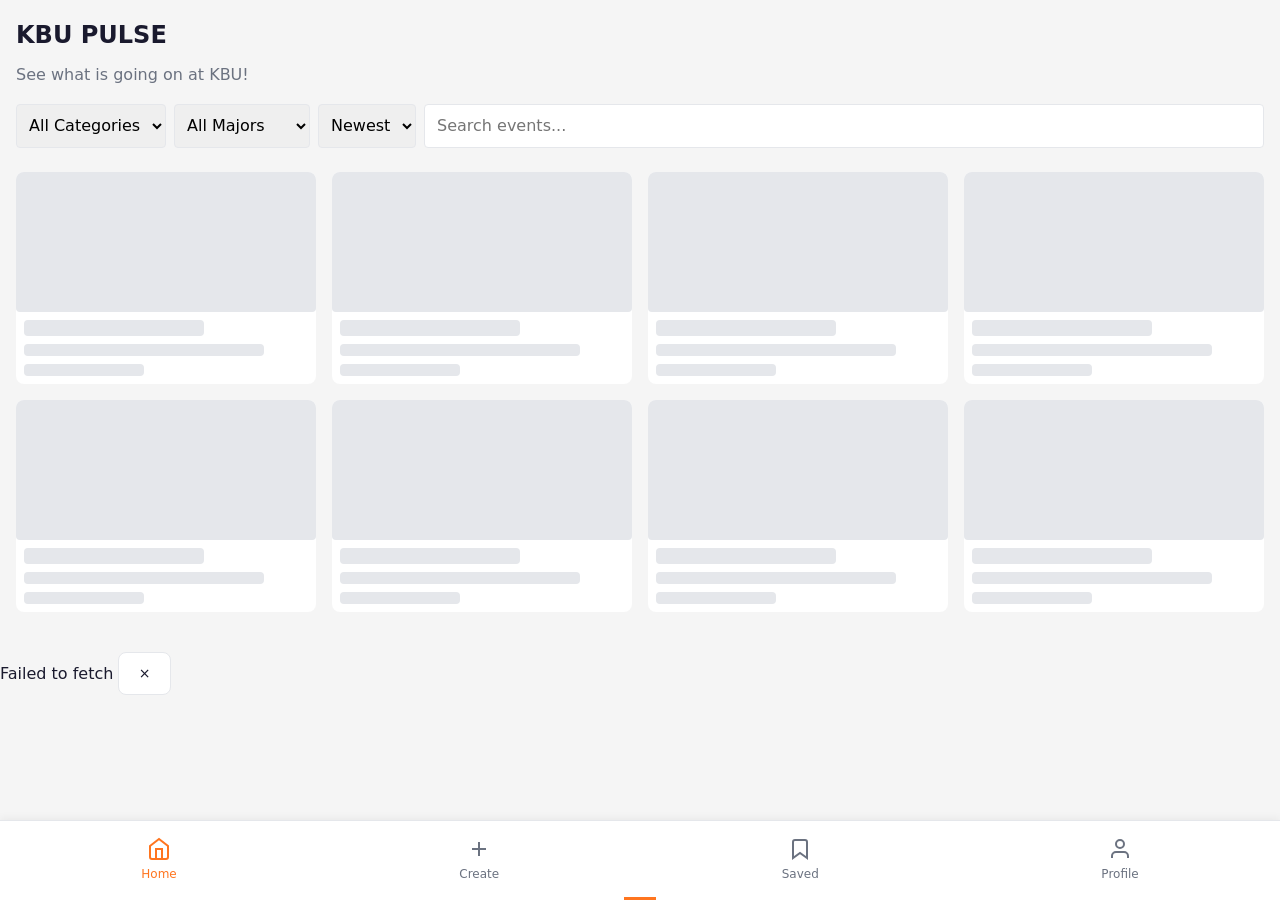
==== index.html @ 317b6acb "first commit" ====
<!DOCTYPE html>
<html lang="en">
<head>
    <meta charset="UTF-8">
    <meta name="viewport" content="width=device-width, initial-scale=1.0">
    <title>KBU PULSE - Events</title>
    <link rel="stylesheet" href="css/reset.css">
    <link rel="stylesheet" href="css/variables.css">
    <link rel="stylesheet" href="css/base.css">
    <link rel="stylesheet" href="css/components.css">
    <link rel="stylesheet" href="css/pages.css">
    <script src="js/navbar.js"></script>
</head>
<body>
    <nav class="navbar" id="navbar"></nav>

    <main class="p-4">
        <div class="mb-4">
            <h3 class="text-2xl font-bold">KBU PULSE</h3>
            <p class="text-muted">See what is going on at KBU!</p>
        </div>

        <div class="event-filters mb-4">
            <select class="filter-select" id="category-filter">
                <option value="">All Categories</option>
                <option value="HACKATHON">Hackathon</option>
                <option value="CAPSTONE">Capstone</option>
                <option value="STUDY_GROUP">Study Group</option>
                <option value="WORKSHOP">Workshop</option>
                <option value="SEMINAR">Seminar</option>
                <option value="CLUB_EVENT">Club Event</option>
                <option value="COMPETITION">Competition</option>
                <option value="OTHER">Other</option>
            </select>
            <select class="filter-select" id="major-filter">
                <option value="">All Majors</option>
                <option value="DTI">DTI</option>
                <option value="BBA">BBA</option>
                <option value="APDI">APDI</option>
                <option value="CIVIL">Civil</option>
                <option value="MECHANICAL">Mechanical</option>
                <option value="ELECTRICAL">Electrical</option>
                <option value="ARCHITECTURE">Architecture</option>
                <option value="IT">IT</option>
            </select>
            <select class="filter-select" id="sort-filter">
                <option value="newest">Newest</option>
                <option value="popular">Popular</option>
            </select>
            <input type="text" class="search-input" placeholder="Search events..." id="search-input">
        </div>

        <div id="event-list" class="grid grid-cols-2 sm:grid-cols-3 lg:grid-cols-4 gap-4">
        </div>

        <div id="pagination" class="mt-6 flex justify-center"></div>
    </main>
    <script type="module" src="js/main.js"></script>
</body>
</html>
---- css/variables.css ----
:root {
    --primary: #ff751f;
    --primary-dark: #e66b1a;
    --primary-light: #fff0e5;
    --bg: #F5F5F5;
    --surface: #FFFFFF;
    --bg-mobile: #FFFFFF;
    --text: #1A1A2E;
    --text-muted: #6B7280;
    --border: #E5E7EB;
    --radius: 8px;
    --radius-sm: 4px;
    --shadow-sm: 0 2px 4px rgba(0,0,0,0.05);
    --shadow-md: 0 4px 12px rgba(0,0,0,0.08);
    --shadow-lg: 0 8px 24px rgba(0,0,0,0.12);
    --success: #22C55E;
    --error: #EF4444;
    --warning: #F59E0B;
    --info: #3B82F6;
    --transition: all 0.2s ease;
}
---- css/base.css ----
/* Base Typography */
body {
    font-family: system-ui, -apple-system, 'Segoe UI', Roboto, Helvetica, Arial, sans-serif;
    font-size: 16px;
    color: var(--text);
    background-color: var(--bg);
    color: var(--text);
    line-height: 1.6;
}

h1 { font-size: 2rem; margin-bottom: 1rem; }
h2 { font-size: 1.75rem; margin-bottom: 0.75rem; }
h3 { font-size: 1.5rem; margin-bottom: 0.5rem; }

a:hover { color: var(--primary); }

/* Buttons */
.btn {
    display: inline-block;
    padding: 0.6rem 1.2rem;
    border-radius: var(--radius);
    font-size: 0.875rem;
    font-weight: 500;
    cursor: pointer;
    transition: var(--transition);
}

.btn-primary {
    background: var(--primary);
    color: white;
}
.btn-primary:hover { background: var(--primary-dark); }

.btn-secondary {
    background: var(--surface);
    color: var(--text);
    border: 1px solid var(--border);
}
.btn-secondary:hover { background: #F3F4F6; }
.btn-icon {
    display: inline-flex;
    align-items: center;
    justify-content: center;
    width: 36px;
    height: 36px;
    padding: 0;
    border-radius: var(--radius);
    cursor: pointer;
    transition: var(--transition);
    background: var(--surface);
    color: var(--text-muted);
    border: 1px solid var(--border);
}
.btn-icon:hover { color: var(--primary); border-color: var(--primary); }
.btn-icon svg { width: 18px; height: 18px; }

/* Forms */
.form-input {
    width: 100%;
    padding: 0.75rem 1rem;
    border: 1px solid var(--border);
    border-radius: var(--radius-sm);
    font-size: 1rem;
    transition: var(--transition);
}
.form-input:focus {
    outline: none;
    border-color: var(--primary);
    box-shadow: 0 0 0 3px var(--primary-light);
}

/* Cards */
.card {
    background: var(--surface);
    border-radius: var(--radius);
    padding: 1.5rem;
    box-shadow: var(--shadow-sm);
}

.card-img {
    width: 100%;
    height: 180px;
    object-fit: cover;
    border-radius: var(--radius-sm);
    margin-bottom: 1rem;
}

/* Utilities */
.text-center { text-align: center; }
.text-muted { color: var(--text-muted); }
.text-error { color: var(--error); }
.mb-1 { margin-bottom: 0.5rem; }
.mb-2 { margin-bottom: 1rem; }
.mb-3 { margin-bottom: 1.5rem; }
.mb-4 { margin-bottom: 1rem; }
.mb-6 { margin-bottom: 1.5rem; }
.mt-2 { margin-top: 0.5rem; }
.mt-4 { margin-top: 1rem; }
.mt-6 { margin-top: 1.5rem; }
.mt-8 { margin-top: 2rem; }
.gap-1 { gap: 0.5rem; }
.gap-2 { gap: 1rem; }
.gap-4 { gap: 1rem; }
.p-4 { padding: 1rem; }
.p-8 { padding: 2rem; }
.py-12 { padding-top: 3rem; padding-bottom: 3rem; }
.block { display: block; }
.flex { display: flex; }
.flex-col { flex-direction: column; }
.items-center { align-items: center; }
.justify-center { justify-content: center; }
.w-full { width: 100%; }
.min-vh-100 { min-height: 100vh; }
.mx-auto { margin-left: auto; margin-right: auto; }
.max-w-md { max-width: 448px; }
.max-w-2xl { max-width: 672px; }
.max-w-3xl { max-width: 768px; }
.grid { display: grid; }
.grid-cols-2 { grid-template-columns: repeat(2, 1fr); }
.text-sm { font-size: 0.875rem; }
.text-lg { font-size: 1.125rem; }
.text-xl { font-size: 1.25rem; }
.text-2xl { font-size: 1.5rem; }
.font-bold { font-weight: 700; }
.rounded-lg { border-radius: 0.5rem; }
.shadow-card { box-shadow: var(--shadow-md); }
.border { border: 1px solid var(--border); }
.space-y-3 { display: flex; flex-direction: column; gap: 0.75rem; }
.space-y-4 { display: flex; flex-direction: column; gap: 1rem; }

@media (min-width: 640px) {
    .sm\:grid-cols-3 { grid-template-columns: repeat(3, 1fr); }
}

@media (min-width: 1024px) {
    .lg\:grid-cols-4 { grid-template-columns: repeat(4, 1fr); }
}

/* Focus ring */
*:focus-visible {
    outline: 2px solid var(--primary);
    outline-offset: 2px;
}

/* Skeleton loading */
@keyframes pulse {
    0%, 100% { opacity: 1; }
    50% { opacity: 0.4; }
}
.skeleton {
    background: var(--border);
    border-radius: var(--radius-sm);
    animation: pulse 1.5s ease-in-out infinite;
}
.skeleton-card {
    background: var(--surface);
    border-radius: var(--radius);
    overflow: hidden;
}
.skeleton-card .skeleton-img { width: 100%; height: 140px; }
.skeleton-card .skeleton-title { height: 1rem; margin: 0.5rem; width: 60%; }
.skeleton-card .skeleton-text { height: 0.75rem; margin: 0 0.5rem 0.5rem; width: 80%; }
.skeleton-card .skeleton-meta { height: 0.75rem; margin: 0 0.5rem 0.5rem; width: 40%; }
---- css/components.css ----
/* ===== Bottom Navbar (Fixed) ===== */

/* Navbar container - fixed at bottom */
.navbar {
    position: fixed;
    bottom: 0;
    left: 0;
    right: 0;
    background: var(--surface);
    border-top: 1px solid var(--border);
    z-index: 100;
    box-shadow: 0 -2px 8px rgba(0,0,0,0.05);
    display: flex;
    justify-content: space-around;
    align-items: center;
    padding: 0.5rem 0;
}

/* Navbar items - 4 equally spaced */
.nav-item {
    display: flex;
    flex-direction: column;
    align-items: center;
    gap: 0.125rem;
    color: var(--text-muted);
    text-decoration: none;
    padding: 0.5rem 0.75rem;
    min-width: 48px;
    font-size: 0.75rem;
    transition: color var(--transition);
}

.nav-item.active { color: var(--primary); }

.nav-item svg {
    width: 24px;
    height: 24px;
    margin-bottom: 2px;
}

/* Hover state */
.nav-item:hover { color: var(--primary-dark); }

/* Active state - primary color */
.nav-item.active { color: var(--primary); }

/* ===== Body Padding (so content doesn't hide under fixed navbar) ===== */

body {
    padding-bottom: 64px; /* navbar height */
}

/* Optional: larger padding on desktop if needed */
@media (min-width: 768px) {
    body {
        padding-bottom: 64px;
    }
}

/* ===== Optional: Active page indicator bar ===== */
.navbar .active::after {
    content: '';
    position: absolute;
    bottom: 0;
    left: 50%;
    transform: translateX(-50%);
    width: 32px;
    height: 3px;
    background: var(--primary);
}
---- css/pages.css ----
/* ===== Navbar (Fixed Bottom) ===== */

/* Mobile-first: full-width bottom navbar */
.navbar {
    position: fixed;
    bottom: 0;
    left: 0;
    right: 0;
    background: var(--surface);
    border-top: 1px solid var(--border);
    z-index: 100;
    box-shadow: 0 -2px 8px rgba(0,0,0,0.05);
}

/* Desktop: center with max-width */
/* @media (min-width: 768px) {
    .navbar {
        left: 50%;
        right: auto;
        transform: translateX(-50%);
        max-width: var(--max-width, 720px);
    }
} */

/* Navbar content */
.nav-links {
    display: flex;
    justify-content: space-around;
    align-items: center;
    flex-wrap: wrap;
    padding: 0.5rem 1rem;
}

.nav-links a, .nav-links button {
    color: var(--primary);
    padding: 0.5rem 0.75rem;
    margin: 0 0.25rem;
    font-size: 0.875rem;
    white-space: nowrap;
}

.nav-links a:hover, .nav-links button:hover {
    color: var(--primary-dark);
}

/* Brand on desktop only */
@media (min-width: 768px) {
    .nav-brand { display: block; margin-right: 2rem; }
}

/* Hide brand on mobile (bottom bar) */
@media (max-width: 767px) {
    .nav-brand { display: none; }
}

/* ===== Body Padding (so content doesn't hide under fixed navbar) ===== */

body {
    padding-bottom: 60px; /* navbar height */
}

@media (min-width: 768px) {
    body {
        padding-bottom: 60px; /* consistent padding on desktop */
    }
}

/* ===== Existing Page Styles (unchanged below) ===== */

/* Home page - Event List */
.event-filters { margin-bottom: 1.5rem; display: flex; flex-wrap: wrap; gap: 0.5rem; }
.filter-select { padding: 0.5rem; border-radius: var(--radius-sm); border: 1px solid var(--border); }
.search-input { flex: 1; min-width: 200px; padding: 0.5rem 0.75rem; border: 1px solid var(--border); border-radius: var(--radius-sm); }

/* Profile page - Tabs */
.tabs { display: flex; gap: 0.5rem; margin-bottom: 1.5rem; }
.tab { padding: 0.5rem 1rem; border-radius: var(--radius-sm) var(--radius-sm) 0 0; border: 1px solid var(--border); cursor: pointer; }
.tab-active { background: var(--primary); color: white; border-color: var(--primary); }

/* Profile sub-pages */
.profile-section { display: none; }
.profile-section.active { display: block; }
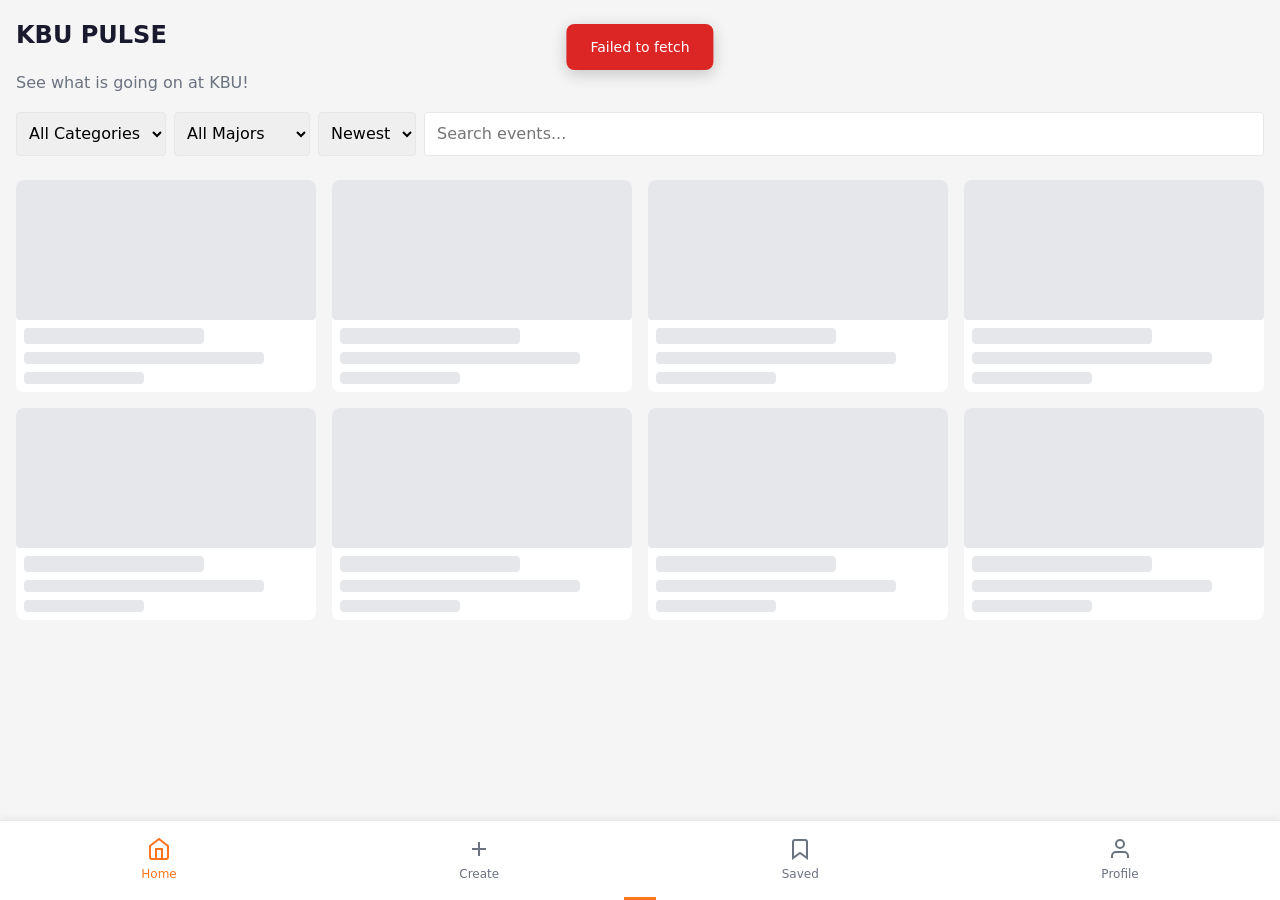
==== commit f9a2c19a: "refactor: replace tailwind-like utilities with semantic CSS classes - Remove all utility classes fro" ====
--- a/index.html
+++ b/index.html
@@ -14,13 +14,13 @@
 <body>
     <nav class="navbar" id="navbar"></nav>
 
-    <main class="p-4">
-        <div class="mb-4">
-            <h3 class="text-2xl font-bold">KBU PULSE</h3>
+    <main class="page-content">
+        <div class="page-header">
+            <h3 class="page-title">KBU PULSE</h3>
             <p class="text-muted">See what is going on at KBU!</p>
         </div>
 
-        <div class="event-filters mb-4">
+        <div class="event-filters">
             <select class="filter-select" id="category-filter">
                 <option value="">All Categories</option>
                 <option value="HACKATHON">Hackathon</option>
@@ -50,10 +50,10 @@
             <input type="text" class="search-input" placeholder="Search events..." id="search-input">
         </div>
 
-        <div id="event-list" class="grid grid-cols-2 sm:grid-cols-3 lg:grid-cols-4 gap-4">
+        <div id="event-list" class="event-grid">
         </div>
 
-        <div id="pagination" class="mt-6 flex justify-center"></div>
+        <div id="pagination" class="pagination-row"></div>
     </main>
     <script type="module" src="js/main.js"></script>
 </body>
--- a/css/base.css
+++ b/css/base.css
@@ -41,18 +41,21 @@
     display: inline-flex;
     align-items: center;
     justify-content: center;
-    width: 36px;
+    gap: 0.25rem;
+    min-width: 36px;
     height: 36px;
-    padding: 0;
+    padding: 0 0.5rem;
     border-radius: var(--radius);
     cursor: pointer;
     transition: var(--transition);
     background: var(--surface);
     color: var(--text-muted);
     border: 1px solid var(--border);
+    font-size: 0.8rem;
 }
 .btn-icon:hover { color: var(--primary); border-color: var(--primary); }
-.btn-icon svg { width: 18px; height: 18px; }
+.btn-icon.active { color: var(--primary); border-color: var(--primary); background: var(--primary-light); }
+.btn-icon svg { width: 18px; height: 18px; flex-shrink: 0; }
 
 /* Forms */
 .form-input {
@@ -85,57 +88,6 @@
     margin-bottom: 1rem;
 }
 
-/* Utilities */
-.text-center { text-align: center; }
-.text-muted { color: var(--text-muted); }
-.text-error { color: var(--error); }
-.mb-1 { margin-bottom: 0.5rem; }
-.mb-2 { margin-bottom: 1rem; }
-.mb-3 { margin-bottom: 1.5rem; }
-.mb-4 { margin-bottom: 1rem; }
-.mb-6 { margin-bottom: 1.5rem; }
-.mt-2 { margin-top: 0.5rem; }
-.mt-4 { margin-top: 1rem; }
-.mt-6 { margin-top: 1.5rem; }
-.mt-8 { margin-top: 2rem; }
-.gap-1 { gap: 0.5rem; }
-.gap-2 { gap: 1rem; }
-.gap-4 { gap: 1rem; }
-.p-4 { padding: 1rem; }
-.p-8 { padding: 2rem; }
-.py-12 { padding-top: 3rem; padding-bottom: 3rem; }
-.block { display: block; }
-.flex { display: flex; }
-.flex-col { flex-direction: column; }
-.items-center { align-items: center; }
-.justify-center { justify-content: center; }
-.w-full { width: 100%; }
-.min-vh-100 { min-height: 100vh; }
-.mx-auto { margin-left: auto; margin-right: auto; }
-.max-w-md { max-width: 448px; }
-.max-w-2xl { max-width: 672px; }
-.max-w-3xl { max-width: 768px; }
-.grid { display: grid; }
-.grid-cols-2 { grid-template-columns: repeat(2, 1fr); }
-.text-sm { font-size: 0.875rem; }
-.text-lg { font-size: 1.125rem; }
-.text-xl { font-size: 1.25rem; }
-.text-2xl { font-size: 1.5rem; }
-.font-bold { font-weight: 700; }
-.rounded-lg { border-radius: 0.5rem; }
-.shadow-card { box-shadow: var(--shadow-md); }
-.border { border: 1px solid var(--border); }
-.space-y-3 { display: flex; flex-direction: column; gap: 0.75rem; }
-.space-y-4 { display: flex; flex-direction: column; gap: 1rem; }
-
-@media (min-width: 640px) {
-    .sm\:grid-cols-3 { grid-template-columns: repeat(3, 1fr); }
-}
-
-@media (min-width: 1024px) {
-    .lg\:grid-cols-4 { grid-template-columns: repeat(4, 1fr); }
-}
-
 /* Focus ring */
 *:focus-visible {
     outline: 2px solid var(--primary);
@@ -160,4 +112,242 @@
 .skeleton-card .skeleton-img { width: 100%; height: 140px; }
 .skeleton-card .skeleton-title { height: 1rem; margin: 0.5rem; width: 60%; }
 .skeleton-card .skeleton-text { height: 0.75rem; margin: 0 0.5rem 0.5rem; width: 80%; }
-.skeleton-card .skeleton-meta { height: 0.75rem; margin: 0 0.5rem 0.5rem; width: 40%; }+.skeleton-card .skeleton-meta { height: 0.75rem; margin: 0 0.5rem 0.5rem; width: 40%; }
+
+/* Comment form */
+.comment-form {
+    display: flex;
+    flex-direction: column;
+    gap: 0.5rem;
+    margin-bottom: 1rem;
+    padding-bottom: 1rem;
+    border-bottom: 1px solid var(--border);
+}
+.comment-form textarea {
+    width: 100%;
+    padding: 0.75rem 1rem;
+    border: 1px solid var(--border);
+    border-radius: var(--radius-sm);
+    font-size: 0.875rem;
+    font-family: inherit;
+    resize: vertical;
+    transition: var(--transition);
+}
+.comment-form textarea:focus {
+    outline: none;
+    border-color: var(--primary);
+    box-shadow: 0 0 0 3px var(--primary-light);
+}
+.comment-form .btn {
+    align-self: flex-end;
+}
+
+/* Pagination buttons */
+.pagination-btn {
+    display: inline-flex;
+    align-items: center;
+    justify-content: center;
+    min-width: 32px;
+    height: 32px;
+    padding: 0 0.5rem;
+    border: 1px solid var(--border);
+    border-radius: var(--radius-sm);
+    background: var(--surface);
+    color: var(--text);
+    font-size: 0.8rem;
+    cursor: pointer;
+    transition: var(--transition);
+}
+.pagination-btn:hover {
+    border-color: var(--primary);
+    color: var(--primary);
+}
+.pagination-btn.active {
+    background: var(--primary);
+    border-color: var(--primary);
+    color: white;
+}
+
+/* Image preview */
+.image-preview {
+    display: flex;
+    flex-wrap: wrap;
+    gap: 0.5rem;
+    margin-top: 0.5rem;
+}
+.image-preview .preview-item {
+    position: relative;
+    width: 80px;
+    height: 80px;
+}
+.image-preview .preview-item img {
+    width: 100%;
+    height: 100%;
+    object-fit: cover;
+    border-radius: var(--radius-sm);
+    border: 1px solid var(--border);
+}
+.image-preview .preview-item .remove-btn {
+    position: absolute;
+    top: -6px;
+    right: -6px;
+    width: 20px;
+    height: 20px;
+    border-radius: 50%;
+    background: var(--error);
+    color: white;
+    border: none;
+    cursor: pointer;
+    font-size: 0.7rem;
+    display: flex;
+    align-items: center;
+    justify-content: center;
+    line-height: 1;
+}
+
+/* Toast overlay */
+.toast {
+    position: fixed;
+    top: 1.5rem;
+    left: 50%;
+    transform: translateX(-50%) translateY(-120%);
+    padding: 0.75rem 1.5rem;
+    border-radius: 8px;
+    font-size: 0.875rem;
+    font-weight: 500;
+    color: #fff;
+    z-index: 9999;
+    pointer-events: auto;
+    box-shadow: 0 4px 16px rgba(0, 0, 0, 0.2);
+    transition: transform 0.3s ease, opacity 0.3s ease;
+    opacity: 0;
+    max-width: 90vw;
+    text-align: center;
+}
+.toast-show {
+    transform: translateX(-50%) translateY(0);
+    opacity: 1;
+}
+.toast-info {
+    background: #334155;
+}
+.toast-success {
+    background: #16a34a;
+}
+.toast-error {
+    background: #dc2626;
+}
+
+/* Event images grid */
+.event-images-grid {
+    display: grid;
+    grid-template-columns: repeat(2, 1fr);
+    gap: 0.5rem;
+    margin: 0.75rem 0;
+}
+.event-images-grid .event-card-img {
+    width: 100%;
+    height: 160px;
+    object-fit: cover;
+    border-radius: 8px;
+    transition: opacity 0.2s;
+}
+.event-images-grid .event-card-img:hover {
+    opacity: 0.85;
+}
+
+/* Lightbox overlay */
+.lightbox-overlay {
+    position: fixed;
+    inset: 0;
+    background: rgba(0, 0, 0, 0.9);
+    z-index: 10000;
+    display: flex;
+    align-items: center;
+    justify-content: center;
+    opacity: 0;
+    transition: opacity 0.3s ease;
+}
+.lightbox-show {
+    opacity: 1;
+}
+.lightbox-img {
+    max-width: 90vw;
+    max-height: 85vh;
+    object-fit: contain;
+    border-radius: 8px;
+    user-select: none;
+}
+.lightbox-close {
+    position: absolute;
+    top: 1rem;
+    right: 1.5rem;
+    background: none;
+    border: none;
+    color: #fff;
+    font-size: 2rem;
+    cursor: pointer;
+    line-height: 1;
+    z-index: 10001;
+}
+.lightbox-nav {
+    position: absolute;
+    top: 50%;
+    transform: translateY(-50%);
+    background: rgba(255, 255, 255, 0.15);
+    border: none;
+    color: #fff;
+    font-size: 2.5rem;
+    cursor: pointer;
+    padding: 0.5rem 1rem;
+    border-radius: 8px;
+    transition: background 0.2s;
+    user-select: none;
+}
+.lightbox-nav:hover {
+    background: rgba(255, 255, 255, 0.3);
+}
+.lightbox-prev {
+    left: 1rem;
+}
+.lightbox-next {
+    right: 1rem;
+}
+.lightbox-counter {
+    position: absolute;
+    bottom: 1.5rem;
+    left: 50%;
+    transform: translateX(-50%);
+    color: rgba(255, 255, 255, 0.8);
+    font-size: 0.875rem;
+    font-weight: 500;
+}
+
+/* Event metadata badges */
+.event-meta {
+    display: flex;
+    flex-wrap: wrap;
+    gap: 0.5rem;
+}
+.meta-badge {
+    display: inline-flex;
+    align-items: center;
+    padding: 0.25rem 0.625rem;
+    font-size: 0.7rem;
+    font-weight: 600;
+    border-radius: 9999px;
+    text-transform: uppercase;
+    letter-spacing: 0.025em;
+}
+.meta-major {
+    background: #dbeafe;
+    color: #1e40af;
+}
+.meta-category {
+    background: #fef3c7;
+    color: #92400e;
+}
+.meta-date {
+    background: #f3f4f6;
+    color: #4b5563;
+}
--- a/css/pages.css
+++ b/css/pages.css
@@ -65,6 +65,143 @@
     }
 }
 
+/* ===== Page Layout ===== */
+
+/* Standard page content padding */
+.page-content { padding: 1rem; }
+
+/* Centered content wrapper with max-width */
+.content-wrapper {
+    max-width: 768px;
+    margin-left: auto;
+    margin-right: auto;
+    padding: 1rem;
+}
+
+/* Centered full-height page (login, register, create-event) */
+.page-center {
+    min-height: calc(100vh - 60px);
+    display: flex;
+    flex-direction: column;
+    align-items: center;
+    justify-content: center;
+    padding: 1rem;
+}
+
+/* Narrow bordered card used on auth / form pages */
+.auth-card {
+    width: 100%;
+    max-width: 448px;
+    padding: 2rem;
+    background: var(--surface);
+    border: 1px solid var(--border);
+    border-radius: 0.5rem;
+    box-shadow: var(--shadow-md);
+}
+
+/* Centered "please log in" message */
+.guest-message {
+    text-align: center;
+    padding: 3rem 0;
+}
+
+/* Page header block with title */
+.page-header { margin-bottom: 1rem; }
+.page-title {
+    font-size: 1.5rem;
+    font-weight: 700;
+    margin-bottom: 1rem;
+}
+.section-title {
+    font-size: 1.25rem;
+    font-weight: 700;
+    margin-bottom: 0.75rem;
+}
+
+/* Centered heading inside auth cards */
+.auth-title {
+    font-size: 1.25rem;
+    font-weight: 700;
+    text-align: center;
+    margin-bottom: 1.5rem;
+}
+
+/* Full-width button inside a form */
+.form-stack .btn {
+    width: 100%;
+}
+
+/* Small centered text below forms */
+.form-footer {
+    text-align: center;
+    font-size: 0.875rem;
+    margin-top: 1rem;
+}
+
+/* Sidebar cards stacked */
+.detail-sidebar > * + * {
+    margin-top: 1rem;
+}
+
+/* Comment list */
+.comment-count {
+    font-size: 0.875rem;
+}
+
+/* Small pagination inside comment section */
+.pagination-row--compact {
+    margin-top: 0.75rem;
+    display: flex;
+    justify-content: center;
+}
+
+/* Empty state */
+.empty-state p { margin-bottom: 1rem; }
+
+/* Pagination row */
+.pagination-row {
+    margin-top: 1.5rem;
+    display: flex;
+    justify-content: center;
+}
+
+/* Text helpers */
+.text-muted { color: var(--text-muted); }
+.text-error { color: var(--error); }
+
+/* ===== Home page - Event Grid ===== */
+
+.event-grid {
+    display: grid;
+    grid-template-columns: repeat(2, 1fr);
+    gap: 1rem;
+}
+@media (min-width: 640px) {
+    .event-grid { grid-template-columns: repeat(3, 1fr); }
+}
+@media (min-width: 1024px) {
+    .event-grid { grid-template-columns: repeat(4, 1fr); }
+}
+
+/* ===== Forms (auth / create event) ===== */
+
+.form-stack {
+    display: flex;
+    flex-direction: column;
+    gap: 1rem;
+}
+.form-label {
+    display: block;
+    font-size: 0.875rem;
+    font-weight: 500;
+    margin-bottom: 0.5rem;
+}
+.comment-list {
+    display: flex;
+    flex-direction: column;
+    gap: 0.75rem;
+}
+
 /* ===== Existing Page Styles (unchanged below) ===== */
 
 /* Home page - Event List */
@@ -79,4 +216,22 @@
 
 /* Profile sub-pages */
 .profile-section { display: none; }
-.profile-section.active { display: block; }+.profile-section.active { display: block; }
+
+/* Event Detail - Responsive Layout */
+.detail-layout { max-width: 960px; margin: 0 auto; }
+.detail-main,
+.detail-sidebar { min-width: 0; }
+
+@media (min-width: 768px) {
+    .detail-layout {
+        display: grid;
+        grid-template-columns: 1fr 320px;
+        gap: 1.5rem;
+        align-items: start;
+    }
+    .detail-sidebar {
+        position: sticky;
+        top: 1rem;
+    }
+}
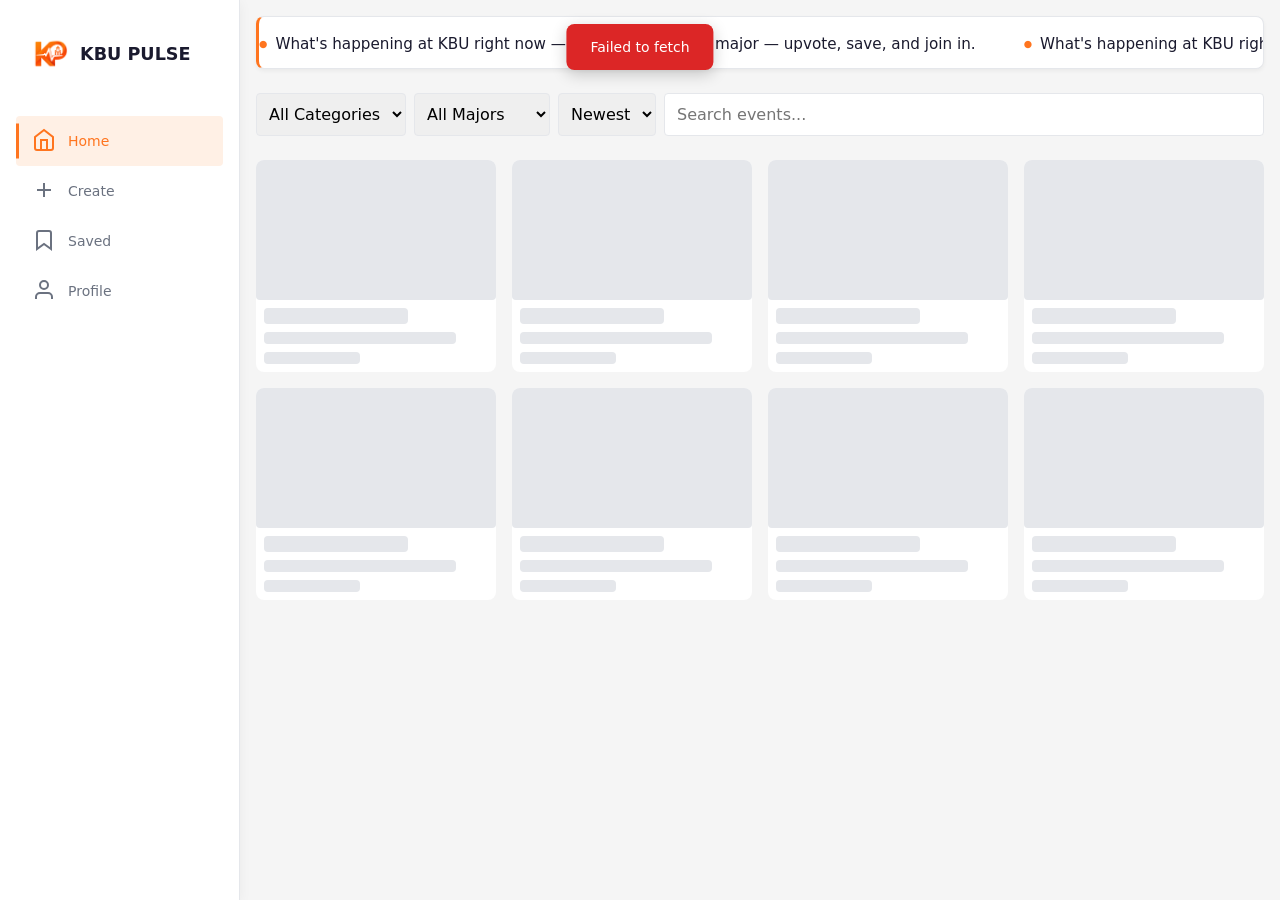
==== commit bc2d1a43: "feat: home header ticker and logo, desktop sidebar brand" ====
--- a/index.html
+++ b/index.html
@@ -16,8 +16,16 @@
 
     <main class="page-content">
         <div class="page-header">
-            <h3 class="page-title">KBU PULSE</h3>
-            <p class="text-muted">See what is going on at KBU!</p>
+            <div class="page-eyebrow">
+                <img src="assets/kbu-pulse-logo.png" alt="KBU PULSE" class="page-eyebrow-logo">
+                <span>KBU PULSE</span>
+            </div>
+            <div class="hero-ticker">
+                <div class="hero-ticker-track">
+                    <div class="hero-ticker-item"><span class="hero-ticker-dot">●</span> What's happening at KBU right now — Events from every major — upvote, save, and join in.</div>
+                    <div class="hero-ticker-item" aria-hidden="true"><span class="hero-ticker-dot">●</span> What's happening at KBU right now — Events from every major — upvote, save, and join in.</div>
+                </div>
+            </div>
         </div>
 
         <div class="event-filters">
--- a/css/components.css
+++ b/css/components.css
@@ -18,6 +18,7 @@
 
 /* Navbar items - 4 equally spaced */
 .nav-item {
+    position: relative;
     display: flex;
     flex-direction: column;
     align-items: center;
--- a/css/pages.css
+++ b/css/pages.css
@@ -12,15 +12,75 @@
     box-shadow: 0 -2px 8px rgba(0,0,0,0.05);
 }
 
-/* Desktop: center with max-width */
-/* @media (min-width: 768px) {
+/* Desktop: un-collapsible left sidebar */
+@media (min-width: 992px) {
     .navbar {
-        left: 50%;
+        top: 0;
+        bottom: 0;
+        left: 0;
         right: auto;
-        transform: translateX(-50%);
-        max-width: var(--max-width, 720px);
-    }
-} */
+        width: 240px;
+        flex-direction: column;
+        align-items: stretch;
+        justify-content: flex-start;
+        padding: 1.5rem 1rem;
+        border-top: none;
+        border-right: 1px solid var(--border);
+        box-shadow: 0 2px 12px rgba(0,0,0,0.05);
+    }
+
+    .nav-brand {
+        display: flex;
+        align-items: center;
+        gap: 0.75rem;
+        padding: 0.75rem 1rem;
+        margin-bottom: 2rem;
+    }
+    .nav-brand-img {
+        width: 36px;
+        height: 36px;
+        border-radius: var(--radius-sm);
+        object-fit: cover;
+    }
+    .nav-brand-name {
+        font-size: 1.1rem;
+        font-weight: 700;
+        color: var(--text);
+    }
+
+    .nav-item {
+        flex-direction: row;
+        justify-content: flex-start;
+        align-items: center;
+        gap: 0.75rem;
+        width: 100%;
+        padding: 0.75rem 1rem;
+        font-size: 0.875rem;
+        border-radius: var(--radius-sm);
+    }
+
+    .nav-item.active {
+        background: var(--primary-light);
+        color: var(--primary);
+    }
+
+    .navbar .active::after {
+        left: 0;
+        top: 50%;
+        transform: translateY(-50%);
+        width: 3px;
+        height: 70%;
+    }
+
+    body {
+        padding-bottom: 0;
+        padding-left: 240px;
+    }
+
+    .page-center {
+        min-height: 100vh;
+    }
+}
 
 /* Navbar content */
 .nav-links {
@@ -43,13 +103,8 @@
     color: var(--primary-dark);
 }
 
-/* Brand on desktop only */
-@media (min-width: 768px) {
-    .nav-brand { display: block; margin-right: 2rem; }
-}
-
-/* Hide brand on mobile (bottom bar) */
-@media (max-width: 767px) {
+/* Brand visible only inside the desktop sidebar (≥992px) */
+@media (max-width: 991.98px) {
     .nav-brand { display: none; }
 }
 
@@ -106,11 +161,85 @@
 }
 
 /* Page header block with title */
-.page-header { margin-bottom: 1rem; }
 .page-title {
     font-size: 1.5rem;
+    font-weight: 800;
+    margin-bottom: 1rem;
+}
+
+/* Home header eyebrow (index.html only) */
+.page-header {
+    margin-bottom: 1.5rem;
+}
+.page-eyebrow {
+    display: inline-flex;
+    align-items: center;
+    gap: 0.5rem;
+    font-size: 0.75rem;
     font-weight: 700;
-    margin-bottom: 1rem;
+    text-transform: uppercase;
+    letter-spacing: 0.12em;
+    color: var(--primary);
+    padding-bottom: 0.5rem;
+    margin-bottom: 0.5rem;
+    border-bottom: 2px solid var(--primary);
+}
+.page-eyebrow-logo {
+    width: 22px;
+    height: 22px;
+    border-radius: var(--radius-sm);
+    object-fit: cover;
+}
+
+/* Eyebrow is mobile-only (desktop sidebar carries the brand) */
+@media (min-width: 992px) {
+    .page-eyebrow {
+        display: none;
+    }
+}
+
+/* Home marquee ticker (index.html only) */
+.hero-ticker {
+    overflow: hidden;
+    white-space: nowrap;
+    background: var(--surface);
+    border: 1px solid var(--border);
+    border-left: 3px solid var(--primary);
+    border-radius: var(--radius);
+    box-shadow: var(--shadow-sm);
+    padding: 0.75rem 0;
+}
+.hero-ticker-track {
+    display: inline-flex;
+    align-items: center;
+    animation: hero-ticker 20s linear infinite;
+    will-change: transform;
+}
+.hero-ticker:hover .hero-ticker-track {
+    animation-play-state: paused;
+}
+.hero-ticker-item {
+    display: inline-flex;
+    align-items: center;
+    gap: 0.5rem;
+    font-size: 0.95rem;
+    font-weight: 500;
+    color: var(--text);
+    padding-right: 3rem;
+}
+.hero-ticker-dot {
+    color: var(--primary);
+    font-size: 0.6rem;
+}
+@keyframes hero-ticker {
+    from { transform: translateX(0); }
+    to { transform: translateX(-50%); }
+}
+@media (prefers-reduced-motion: reduce) {
+    .hero-ticker-track {
+        animation: none;
+        flex-wrap: wrap;
+    }
 }
 .section-title {
     font-size: 1.25rem;
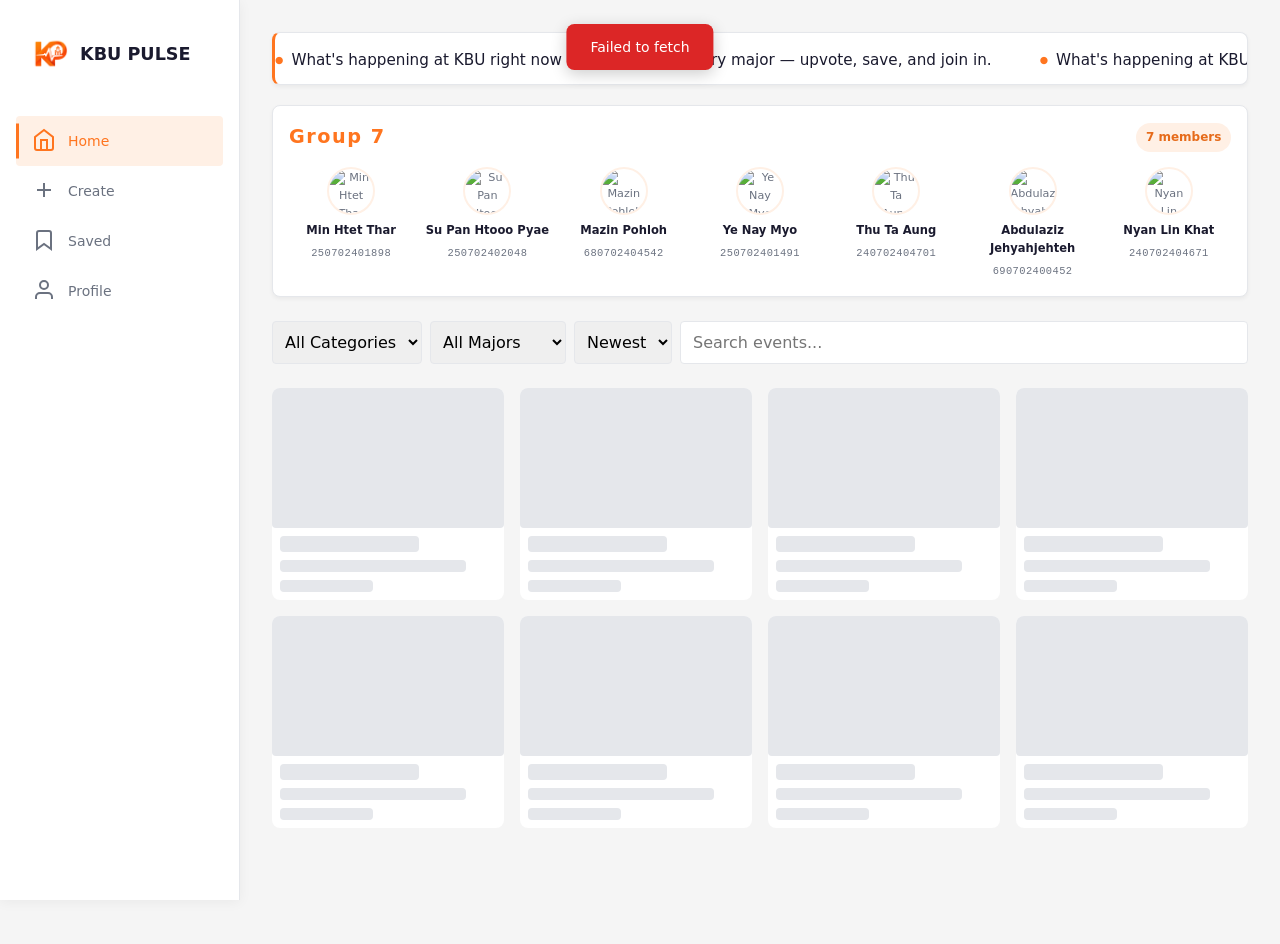
==== commit 0db823e8: "feat: improve PWA profile and event experience" ====
--- a/index.html
+++ b/index.html
@@ -3,6 +3,8 @@
 <head>
     <meta charset="UTF-8">
     <meta name="viewport" content="width=device-width, initial-scale=1.0">
+    <meta name="theme-color" content="#ff751f">
+    <link rel="manifest" href="manifest.webmanifest">
     <title>KBU PULSE - Events</title>
     <link rel="stylesheet" href="css/reset.css">
     <link rel="stylesheet" href="css/variables.css">
@@ -26,6 +28,15 @@
                     <div class="hero-ticker-item" aria-hidden="true"><span class="hero-ticker-dot">●</span> What's happening at KBU right now — Events from every major — upvote, save, and join in.</div>
                 </div>
             </div>
+            <section class="group-project" aria-labelledby="group-project-title">
+                <div class="group-project-heading">
+                    <div>
+                        <p class="page-eyebrow-label">Group 7</p>
+                    </div>
+                    <span class="group-project-count">7 members</span>
+                </div>
+                <div id="group-members" class="group-members"></div>
+            </section>
         </div>
 
         <div class="event-filters">
@@ -65,4 +76,4 @@
     </main>
     <script type="module" src="js/main.js"></script>
 </body>
-</html>+</html>
--- a/css/variables.css
+++ b/css/variables.css
@@ -17,5 +17,6 @@
     --error: #EF4444;
     --warning: #F59E0B;
     --info: #3B82F6;
+    --nav-height: 84px;
     --transition: all 0.2s ease;
 }
--- a/css/base.css
+++ b/css/base.css
@@ -350,4 +350,24 @@
 .meta-date {
     background: #f3f4f6;
     color: #4b5563;
-}+    text-transform: none;
+    letter-spacing: normal;
+}
+.event-detail-gallery {
+    margin: 1.5rem -0.25rem 0;
+    gap: 0.75rem;
+}
+.event-detail-gallery .event-card-img {
+    height: 190px;
+    border-radius: var(--radius);
+}
+.event-detail-gallery .event-card-img:first-child {
+    grid-column: span 2;
+    height: 300px;
+}
+.event-detail-gallery-empty .event-card-img {
+    width: 100%;
+    height: 300px;
+    object-fit: cover;
+    border-radius: var(--radius);
+}
--- a/css/components.css
+++ b/css/components.css
@@ -48,13 +48,13 @@
 /* ===== Body Padding (so content doesn't hide under fixed navbar) ===== */
 
 body {
-    padding-bottom: 64px; /* navbar height */
+    padding-bottom: calc(var(--nav-height) + env(safe-area-inset-bottom, 0px));
 }
 
 /* Optional: larger padding on desktop if needed */
 @media (min-width: 768px) {
     body {
-        padding-bottom: 64px;
+        padding-bottom: calc(var(--nav-height) + env(safe-area-inset-bottom, 0px));
     }
 }
 
--- a/css/pages.css
+++ b/css/pages.css
@@ -123,11 +123,11 @@
 /* ===== Page Layout ===== */
 
 /* Standard page content padding */
-.page-content { padding: 1rem; }
+.page-content { width: 100%; max-width: 1440px; margin-left: auto; margin-right: auto; padding: 1rem; }
 
 /* Centered content wrapper with max-width */
 .content-wrapper {
-    max-width: 768px;
+    max-width: 1120px;
     margin-left: auto;
     margin-right: auto;
     padding: 1rem;
@@ -135,7 +135,7 @@
 
 /* Centered full-height page (login, register, create-event) */
 .page-center {
-    min-height: calc(100vh - 60px);
+    min-height: calc(100vh - var(--nav-height));
     display: flex;
     flex-direction: column;
     align-items: center;
@@ -152,6 +152,15 @@
     border: 1px solid var(--border);
     border-radius: 0.5rem;
     box-shadow: var(--shadow-md);
+}
+
+/* Bordered (non-card) form container */
+.form-box {
+    width: 100%;
+    padding: 1.5rem;
+    background: var(--surface);
+    border: 1px solid var(--border);
+    border-radius: var(--radius);
 }
 
 /* Centered "please log in" message */
@@ -260,6 +269,16 @@
     width: 100%;
 }
 
+/* Action row (Cancel + submit) */
+.form-actions {
+    display: flex;
+    gap: 0.75rem;
+}
+.form-actions .btn {
+    flex: 1 1 50%;
+    width: auto;
+}
+
 /* Small centered text below forms */
 .form-footer {
     text-align: center;
@@ -267,6 +286,30 @@
     margin-top: 1rem;
 }
 
+/* Muted subtitle under auth titles */
+.auth-subtitle {
+    text-align: center;
+    font-size: 0.875rem;
+    color: var(--text-muted);
+    margin-bottom: 1.5rem;
+}
+
+/* Small hint text inside forms */
+.form-hint {
+    font-size: 0.8125rem;
+    color: var(--text-muted);
+}
+
+/* Force-hide elements whose own display rule would override [hidden] (e.g. .btn) */
+.is-hidden { display: none !important; }
+
+/* Right-aligned utility link inside a form (e.g. Forgot password?) */
+.form-link-row {
+    text-align: right;
+    margin-top: -0.5rem;
+    font-size: 0.875rem;
+}
+
 /* Sidebar cards stacked */
 .detail-sidebar > * + * {
     margin-top: 1rem;
@@ -310,6 +353,47 @@
 }
 @media (min-width: 1024px) {
     .event-grid { grid-template-columns: repeat(4, 1fr); }
+}
+
+/* ===== Event Card ===== */
+
+/* Image wrapper with the category badge overlaid on the top-right */
+.event-card-media {
+    position: relative;
+    width: 100%;
+    aspect-ratio: 16 / 9;
+    overflow: hidden;
+    border-radius: 8px;
+}
+.event-card-media .event-card-img {
+    width: 100%;
+    height: 100%;
+    object-fit: cover;
+    display: block;
+}
+.category-badge {
+    position: absolute;
+    top: 0.5rem;
+    right: 0.5rem;
+    padding: 0.25rem 0.5rem;
+    font-size: 0.65rem;
+    font-weight: 600;
+    text-transform: uppercase;
+    letter-spacing: 0.025em;
+    color: var(--text);
+    background: var(--surface);
+    border-radius: 9999px;
+    box-shadow: var(--shadow-sm);
+}
+
+/* Equal-width action bar (upvote / save / comment) */
+.card-actions {
+    display: flex;
+    gap: 0.5rem;
+    margin-top: 0.5rem;
+}
+.card-actions .btn-icon {
+    flex: 1;
 }
 
 /* ===== Forms (auth / create event) ===== */
@@ -342,20 +426,120 @@
 .tabs { display: flex; gap: 0.5rem; margin-bottom: 1.5rem; }
 .tab { padding: 0.5rem 1rem; border-radius: var(--radius-sm) var(--radius-sm) 0 0; border: 1px solid var(--border); cursor: pointer; }
 .tab-active { background: var(--primary); color: white; border-color: var(--primary); }
+.profile-header { display: flex; align-items: center; gap: 1rem; margin-bottom: 1.5rem; }
+.profile-header .page-title { margin: 0; }
+.profile-header .btn { margin-left: auto; }
+.profile-avatar { width: 56px; height: 56px; border-radius: 50%; object-fit: cover; }
+.comment-owner-actions { display: flex; gap: 0.35rem; margin-left: auto; }
+.profile-comment-item { padding: 0.75rem; border: 1px solid var(--border); border-radius: var(--radius-sm); background: var(--surface); }
+.profile-comment-item .comment-card { border: 0; padding: 0; }
+.comment-event-link { display: inline-block; margin-top: 0.5rem; color: var(--primary); font-size: 0.8rem; text-decoration: none; }
+.comment-event-link:hover { text-decoration: underline; }
+@media (max-width: 520px) { .profile-header { align-items: flex-start; flex-wrap: wrap; } .profile-header .btn { margin-left: auto; } .comment-owner-actions { flex-wrap: wrap; } }
 
 /* Profile sub-pages */
 .profile-section { display: none; }
 .profile-section.active { display: block; }
 
 /* Event Detail - Responsive Layout */
-.detail-layout { max-width: 960px; margin: 0 auto; }
+.detail-layout { max-width: 1400px; margin: 0 auto; }
 .detail-main,
 .detail-sidebar { min-width: 0; }
 
+/* Event Detail - Toolbar */
+.detail-toolbar {
+    display: flex;
+    align-items: center;
+    justify-content: space-between;
+    margin-bottom: 1rem;
+}
+.event-actions-label {
+    margin: 0 0 0.75rem;
+    color: var(--text-muted);
+    font-size: 0.75rem;
+    font-weight: 700;
+    letter-spacing: 0.06em;
+    text-transform: uppercase;
+}
+.event-actions-row { display: flex; gap: 0.75rem; align-items: center; }
+.event-actions-row .btn-icon { flex: 1; justify-content: center; gap: 0.4rem; }
+.comments-heading { display: flex; justify-content: space-between; gap: 1rem; align-items: flex-start; }
+.comments-heading .section-title { margin-bottom: 0.15rem; }
+.comments-heading p { margin: 0; color: var(--text-muted); font-size: 0.8rem; }
+.detail-back {
+    color: var(--text-muted);
+    font-size: 0.875rem;
+    text-decoration: none;
+    background: none;
+    border: none;
+    padding: 0;
+    cursor: pointer;
+    font-family: inherit;
+}
+.detail-back:hover { color: var(--primary); }
+
+/* Event Detail - Hero header */
+.event-detail-title {
+    font-size: clamp(1.65rem, 4vw, 2.25rem);
+    font-weight: 700;
+    line-height: 1.3;
+    margin: 0 0 0.75rem;
+}
+.event-detail-kicker {
+    margin-bottom: 0.5rem;
+    color: var(--primary);
+    font-size: 0.75rem;
+    font-weight: 800;
+    letter-spacing: 0.1em;
+    text-transform: uppercase;
+}
+.event-detail-creator {
+    display: flex;
+    align-items: center;
+    gap: 0.75rem;
+    margin-top: 1rem;
+    padding-top: 1rem;
+    border-top: 1px solid var(--border);
+}
+.event-detail-avatar {
+    width: 40px;
+    height: 40px;
+    border-radius: 50%;
+    object-fit: cover;
+}
+.event-detail-creator-info {
+    display: flex;
+    flex-direction: column;
+    line-height: 1.3;
+}
+.event-detail-creator-name {
+    font-weight: 700;
+    font-size: 0.9rem;
+}
+.event-detail-creator-meta {
+    font-size: 0.8rem;
+    color: var(--text-muted);
+}
+.event-detail-views {
+    margin-left: auto;
+    font-size: 0.8rem;
+    color: var(--text-muted);
+    white-space: nowrap;
+}
+.event-detail-description {
+    font-size: 0.95rem;
+    line-height: 1.7;
+    margin: 0;
+    white-space: pre-wrap;
+    margin-bottom: 1rem;
+}
+
 @media (min-width: 768px) {
+    .page-content { padding: 2rem; }
+    .content-wrapper { padding: 2rem 2.5rem; }
     .detail-layout {
         display: grid;
-        grid-template-columns: 1fr 320px;
+        grid-template-columns: minmax(0, 1fr) 360px;
         gap: 1.5rem;
         align-items: start;
     }
@@ -363,4 +547,73 @@
         position: sticky;
         top: 1rem;
     }
-}+}
+@media (max-width: 767px) {
+    .detail-layout { padding: 0.75rem; }
+    .detail-toolbar { margin-bottom: 0.75rem; }
+    .detail-main .card, .detail-sidebar .card { padding: 1rem; }
+    .event-detail-gallery .event-card-img { height: 130px; }
+    .event-detail-gallery .event-card-img:first-child { height: 220px; }
+}
+
+.group-project {
+    margin-top: 1.25rem;
+    padding: 1rem;
+    background: var(--surface);
+    border: 1px solid var(--border);
+    border-radius: var(--radius);
+    box-shadow: var(--shadow-sm);
+}
+.group-project-heading {
+    display: flex;
+    align-items: center;
+    justify-content: space-between;
+    gap: 1rem;
+    margin-bottom: 0.9rem;
+}
+.group-project-heading h2 {
+    margin: 0.15rem 0 0;
+    font-size: 1.15rem;
+}
+.page-eyebrow-label {
+    margin: 0;
+    color: var(--primary);
+    font-size: 1.2rem;
+    font-weight: 700;
+    letter-spacing: 0.08em;
+}
+.group-project-count {
+    padding: 0.3rem 0.6rem;
+    color: var(--primary-dark);
+    background: var(--primary-light);
+    border-radius: 999px;
+    font-size: 0.75rem;
+    font-weight: 600;
+    white-space: nowrap;
+}
+.group-members {
+    display: grid;
+    grid-template-columns: repeat(4, minmax(0, 1fr));
+    gap: 0.75rem;
+}
+.group-member {
+    display: flex;
+    flex-direction: column;
+    align-items: center;
+    gap: 0.35rem;
+    color: var(--text-muted);
+    font-size: 0.7rem;
+    text-align: center;
+}
+.group-member strong { color: var(--text); font-size: 0.72rem; }
+.group-member span { font-family: monospace; font-size: 0.65rem; letter-spacing: 0.04em; }
+.group-member img {
+    width: 48px;
+    height: 48px;
+    border: 2px solid var(--primary-light);
+    border-radius: 50%;
+    object-fit: cover;
+}
+@media (min-width: 640px) {
+    .group-members { grid-template-columns: repeat(7, minmax(0, 1fr)); }
+}
